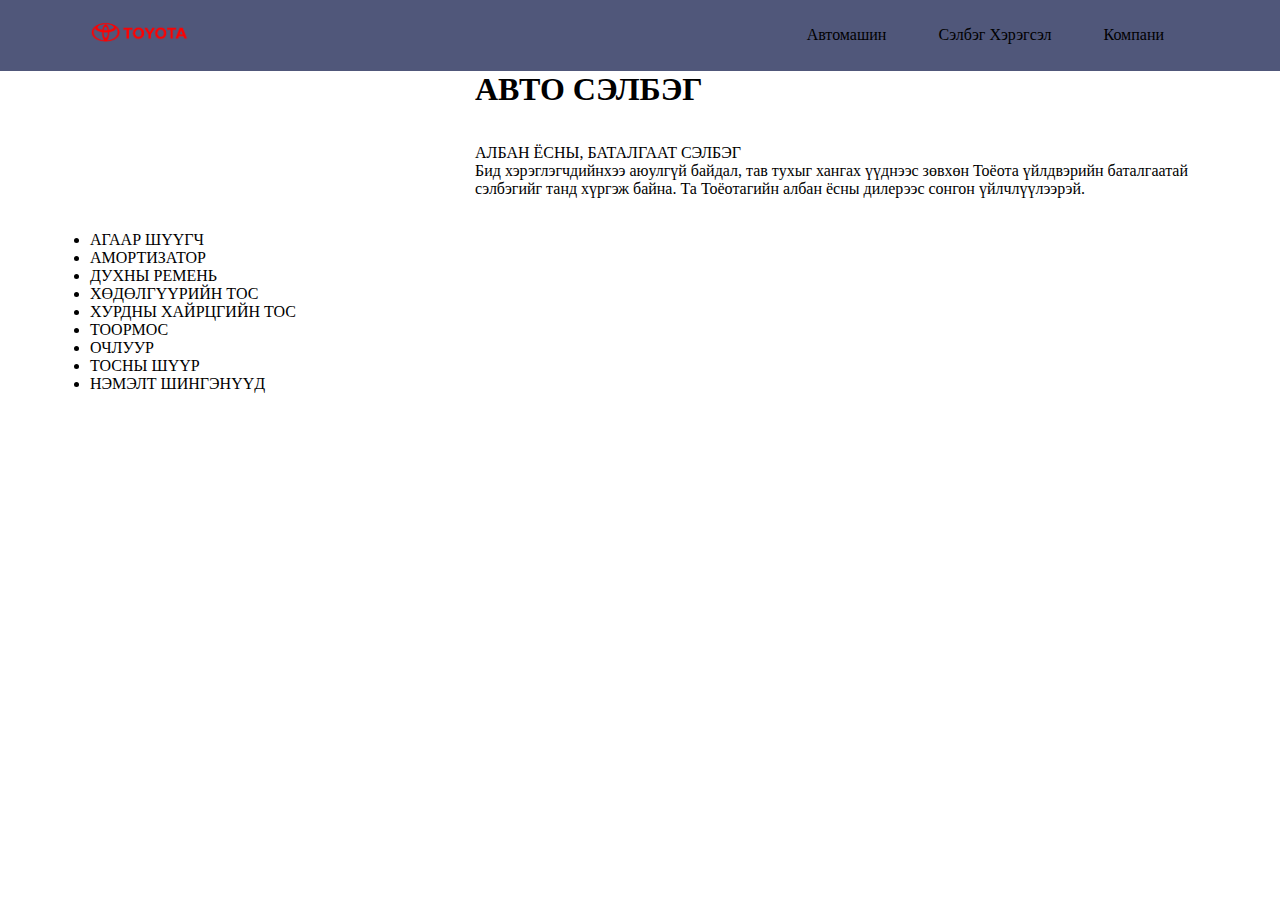
==== CarTools.html @ 8b5a58ec "Add files via upload" ====
<!DOCTYPE html>
<html lang="en">
<head>
    <meta charset="UTF-8">
    <meta http-equiv="X-UA-Compatible" content="IE=edge">
    <meta name="viewport" content="width=device-width, initial-scale=1.0">
    <title>Toyota</title>
    <link rel="shortcut icon" href="/webImg/logo-toyota.png" type="image/x-icon">
    <link rel="stylesheet" href="/style.css">
</head>
<body>
    <header>
        <nav id="navbar">
            <div class="container" >
                <a href="#"><img src="/webImg/logo-toyota.png" alt="" width="100px" "></a>
                <ul>
                    <li ><a href="cars.html"  >Автомашин</a></li>
                    <li ><a href="CarTools.html" >Сэлбэг Хэрэгсэл</a></li>
                    <li><a href="Company.html" > Компани</a></li>
                </ul>
            </div>
        </nav>
    </header>
    <div class="main">
        <div class="container">
            
            <div class="carmain">
                 <div class="climage">
                    <img src="/webImg/АВТОСЭЛБЭГ.jfif" alt="">
                 </div>
                 <div class="textdiv">
                     <H1>АВТО СЭЛБЭГ</H1>
                     <br><br>
                     <p><span>АЛБАН ЁСНЫ, БАТАЛГААТ СЭЛБЭГ</span> <br>Бид хэрэглэгчдийнхээ аюулгүй байдал, тав тухыг хангах үүднээс зөвхөн Тоёота үйлдвэрийн баталгаатай сэлбэгийг танд хүргэж байна. Та Тоёотагийн албан ёсны дилерээс сонгон үйлчлүүлээрэй.</p>
                 </div>
            </div>

            <div>
                <ul>
                    <li>АГААР ШҮҮГЧ</li>
                    <li>АМОРТИЗАТОР</li>
                    <li>ДУХНЫ РЕМЕНЬ</li>
                    <li>ХӨДӨЛГҮҮРИЙН ТОС</li>
                    <li>ХУРДНЫ ХАЙРЦГИЙН ТОС</li>
                    <li>ТООРМОС</li>
                    <li>ОЧЛУУР</li>
                    <li>ТОСНЫ ШҮҮР</li>
                    <li>НЭМЭЛТ ШИНГЭНҮҮД</li>
                </ul>
            </div>
            
        </div>
    </div>
</body>
</html>
---- style.css ----
*{
    padding: 0;
    margin: 0;
}
.container {
    margin: auto;
    max-width: 1100px;
    overflow: auto;
    padding: 0 20px;
  }
  
#navbar{
background-color:#50577A;
color: aliceblue;
overflow: auto;
}

#navbar ul{
    float: right;
    list-style: none; /*linknii urd taliin temdegt arilgah*/
     color:aliceblue;
}

#navbar ul li{
    float: left;
}
#navbar ul li a {
  display: block;
  padding: 26px;
  text-align: center;
  text-decoration: none;
  color: black;
}
#navbar ul li a:hover {
  background: #444;
  color: #dfd0c2;
}
#back {
    background-image:url(/webImg/nuurBk.jpg);
    background-repeat: no-repeat;
    background-size: cover;
    height: 800px;
}
#back h3 {
    display: flex;
    justify-content:center;

}
#corolla{
    width: 100%;
     height:325px;
    background-color: antiquewhite;
}

#corolla img {
    background-color: #50577A;
    width: 50%;
     height:325px;
    float: left; 
    object-fit: contain;
}
#corolla .text  {
    display:grid;
    place-items:center;
    width: 50%;
   float: right;
   
}

#corolla .text p {
    display: inline-block;
    width: 400px;
    text-align: center;
    
}

/*footer */

footer{
    background-color: #444;
    color:aliceblue; 
    height: 500;
}
footer .const{
    background-color:#fff;
    margin-top: 20px;
    height:5px;
}
footer .company {
    display: inline;
    padding: 10px 40px ;
    position: relative;
    top: 20px;
}

footer ul{
    float: right;
    list-style: none;
}
footer ul li{
    float: left;

}
footer ul li a{
    display: block;
    padding: 15px 30px;
    text-align: center;
}
/*Cartools*/
.carmain{
    position: relative;
  
    height: 160px;
}
.carmain .climage{
    padding: 10px 40px 10px 10px;
    float: left;
}
.climage img{
    width: 300px;
}
.carmain .textdiv{
    width:65%;
    float: right;
    padding: 0 0 0 20px;
}
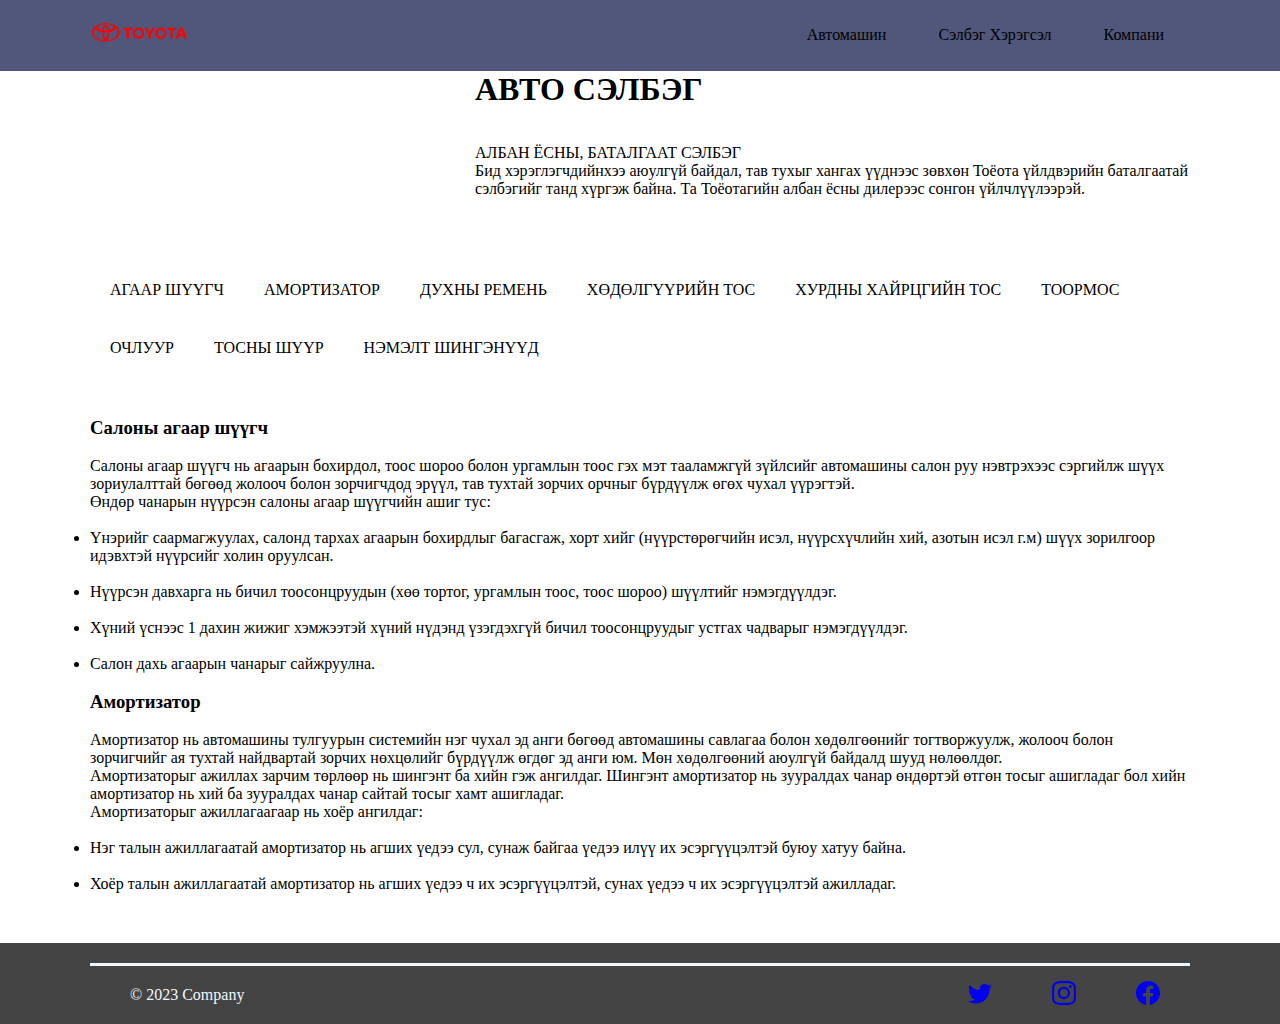
==== commit e69792fa: "Add files via upload" ====
--- a/CarTools.html
+++ b/CarTools.html
@@ -12,7 +12,7 @@
     <header>
         <nav id="navbar">
             <div class="container" >
-                <a href="#"><img src="/webImg/logo-toyota.png" alt="" width="100px" "></a>
+                <a href="index.html"><img src="/webImg/logo-toyota.png" alt="" width="100px" "></a>
                 <ul>
                     <li ><a href="cars.html"  >Автомашин</a></li>
                     <li ><a href="CarTools.html" >Сэлбэг Хэрэгсэл</a></li>
@@ -26,7 +26,7 @@
             
             <div class="carmain">
                  <div class="climage">
-                    <img src="/webImg/АВТОСЭЛБЭГ.jfif" alt="">
+                    <img src="/webImg/АВТО_СЭЛБЭГ.jpg" alt="">
                  </div>
                  <div class="textdiv">
                      <H1>АВТО СЭЛБЭГ</H1>
@@ -35,21 +35,87 @@
                  </div>
             </div>
 
+            <div class="list" name="deeshee">
+                <ul>
+                    <li><a href="АГААР ШҮҮГЧ">АГААР ШҮҮГЧ</a></li>
+                    <li><a href="Амортизатор">АМОРТИЗАТОР</a></li>
+                    <li><a href="">ДУХНЫ РЕМЕНЬ</a></li>
+                    <li><a href="">ХӨДӨЛГҮҮРИЙН ТОС</a></li>
+                    <li><a href="">ХУРДНЫ ХАЙРЦГИЙН ТОС</a></li>
+                    <li><a href="">ТООРМОС</a></li>
+                    <li><a href="">ОЧЛУУР</a></li>
+                    <li><a href="">ТОСНЫ ШҮҮР</a></li>
+                    <li><a href="">НЭМЭЛТ ШИНГЭНҮҮД</a></li>
+                </ul>
+            </div>
+            <br><br><br><br><br><br><br>
+            <div class="box"></div>
             <div>
+                <a name="АГААР ШҮҮГЧ"> </a>
+                <h3>Салоны агаар шүүгч</h3><br>
+                <p>Салоны агаар шүүгч нь агаарын бохирдол, тоос шороо болон ургамлын тоос гэх мэт тааламжгүй зүйлсийг автомашины салон руу нэвтрэхээс сэргийлж шүүх зориулалттай бөгөөд жолооч болон зорчигчдод эрүүл, тав тухтай зорчих орчныг бүрдүүлж өгөх чухал үүрэгтэй. <br>
+                Өндөр чанарын нүүрсэн салоны агаар шүүгчийн ашиг тус: 
+                </p><br>
                 <ul>
-                    <li>АГААР ШҮҮГЧ</li>
-                    <li>АМОРТИЗАТОР</li>
-                    <li>ДУХНЫ РЕМЕНЬ</li>
-                    <li>ХӨДӨЛГҮҮРИЙН ТОС</li>
-                    <li>ХУРДНЫ ХАЙРЦГИЙН ТОС</li>
-                    <li>ТООРМОС</li>
-                    <li>ОЧЛУУР</li>
-                    <li>ТОСНЫ ШҮҮР</li>
-                    <li>НЭМЭЛТ ШИНГЭНҮҮД</li>
+                    <li>Үнэрийг саармагжуулах, салонд тархах агаарын бохирдлыг багасгаж, хорт хийг (нүүрстөрөгчийн исэл, нүүрсхүчлийн хий, азотын исэл г.м) шүүх зорилгоор идэвхтэй нүүрсийг холин оруулсан. </li><br>
+                    <li>Нүүрсэн давхарга нь бичил тоосонцруудын (хөө тортог, ургамлын тоос, тоос шороо) шүүлтийг нэмэгдүүлдэг.  </li><br>
+                    <li>Хүний үснээс 1 дахин жижиг хэмжээтэй хүний нүдэнд үзэгдэхгүй бичил тоосонцруудыг устгах чадварыг нэмэгдүүлдэг. </li><br>
+                    <li>Салон дахь агаарын чанарыг сайжруулна. </li><br>
+                </ul>
+            </div>
+
+            <div>
+                <a name="Амортизатор"> </a>
+                <h3>Амортизатор</h3><br>
+                <p>Амортизатор нь автомашины тулгуурын системийн нэг чухал эд анги бөгөөд автомашины савлагаа болон хөдөлгөөнийг тогтворжуулж, жолооч болон зорчигчийг ая тухтай найдвартай зорчих нөхцөлийг бүрдүүлж өгдөг эд анги юм. Мөн хөдөлгөөний аюулгүй байдалд шууд нөлөөлдөг. <br>
+                Амортизаторыг ажиллах зарчим төрлөөр нь шингэнт ба хийн гэж ангилдаг. Шингэнт амортизатор нь зууралдах чанар өндөртэй өтгөн тосыг ашигладаг бол хийн амортизатор нь хий ба зууралдах чанар сайтай тосыг хамт ашигладаг. <br>
+                Амортизаторыг ажиллагаагаар нь хоёр ангилдаг: 
+                </p><br>
+                <ul>
+                    <li>Нэг талын ажиллагаатай амортизатор нь агших үедээ сул, сунаж байгаа үедээ илүү их эсэргүүцэлтэй буюу хатуу байна. </li><br>
+                    <li>Хоёр талын ажиллагаатай амортизатор нь агших үедээ ч их эсэргүүцэлтэй, сунах үедээ ч их эсэргүүцэлтэй ажилладаг.</li><br>
                 </ul>
             </div>
             
         </div>
-    </div>
+        
+    </div><br><br><br><br>
+    <footer >
+        <div class="container">
+            <div class="line">
+                <div class="company">
+                    <span class="">© 2023 Company</span>
+                </div>
+            
+                <ul class=" ">
+                    <li class=" ">
+                        <a class=" " href="#">
+                            <svg xmlns="http://www.w3.org/2000/svg" width="24" height="24" fill="currentColor" class="bi bi-twitter" viewBox="0 0 16 16">
+                                <path d="M5.026 15c6.038 0 9.341-5.003 9.341-9.334 0-.14 0-.282-.006-.422A6.685 6.685 0 0 0 16 3.542a6.658 6.658 0 0 1-1.889.518 3.301 3.301 0 0 0 1.447-1.817 6.533 6.533 0 0 1-2.087.793A3.286 3.286 0 0 0 7.875 6.03a9.325 9.325 0 0 1-6.767-3.429 3.289 3.289 0 0 0 1.018 4.382A3.323 3.323 0 0 1 .64 6.575v.045a3.288 3.288 0 0 0 2.632 3.218 3.203 3.203 0 0 1-.865.115 3.23 3.23 0 0 1-.614-.057 3.283 3.283 0 0 0 3.067 2.277A6.588 6.588 0 0 1 .78 13.58a6.32 6.32 0 0 1-.78-.045A9.344 9.344 0 0 0 5.026 15z"/>
+                                <use xlink:href="#twitter"></use>
+                            </svg>
+                        </a>
+                    </li>
+                    <li class=" ">
+                        <a class=" " href="#">
+                            <svg xmlns="http://www.w3.org/2000/svg" width="24" height="24" fill="currentColor" class="bi bi-instagram" viewBox="0 0 16 16">
+                                <path d="M8 0C5.829 0 5.556.01 4.703.048 3.85.088 3.269.222 2.76.42a3.917 3.917 0 0 0-1.417.923A3.927 3.927 0 0 0 .42 2.76C.222 3.268.087 3.85.048 4.7.01 5.555 0 5.827 0 8.001c0 2.172.01 2.444.048 3.297.04.852.174 1.433.372 1.942.205.526.478.972.923 1.417.444.445.89.719 1.416.923.51.198 1.09.333 1.942.372C5.555 15.99 5.827 16 8 16s2.444-.01 3.298-.048c.851-.04 1.434-.174 1.943-.372a3.916 3.916 0 0 0 1.416-.923c.445-.445.718-.891.923-1.417.197-.509.332-1.09.372-1.942C15.99 10.445 16 10.173 16 8s-.01-2.445-.048-3.299c-.04-.851-.175-1.433-.372-1.941a3.926 3.926 0 0 0-.923-1.417A3.911 3.911 0 0 0 13.24.42c-.51-.198-1.092-.333-1.943-.372C10.443.01 10.172 0 7.998 0h.003zm-.717 1.442h.718c2.136 0 2.389.007 3.232.046.78.035 1.204.166 1.486.275.373.145.64.319.92.599.28.28.453.546.598.92.11.281.24.705.275 1.485.039.843.047 1.096.047 3.231s-.008 2.389-.047 3.232c-.035.78-.166 1.203-.275 1.485a2.47 2.47 0 0 1-.599.919c-.28.28-.546.453-.92.598-.28.11-.704.24-1.485.276-.843.038-1.096.047-3.232.047s-2.39-.009-3.233-.047c-.78-.036-1.203-.166-1.485-.276a2.478 2.478 0 0 1-.92-.598 2.48 2.48 0 0 1-.6-.92c-.109-.281-.24-.705-.275-1.485-.038-.843-.046-1.096-.046-3.233 0-2.136.008-2.388.046-3.231.036-.78.166-1.204.276-1.486.145-.373.319-.64.599-.92.28-.28.546-.453.92-.598.282-.11.705-.24 1.485-.276.738-.034 1.024-.044 2.515-.045v.002zm4.988 1.328a.96.96 0 1 0 0 1.92.96.96 0 0 0 0-1.92zm-4.27 1.122a4.109 4.109 0 1 0 0 8.217 4.109 4.109 0 0 0 0-8.217zm0 1.441a2.667 2.667 0 1 1 0 5.334 2.667 2.667 0 0 1 0-5.334z"/>
+                                <use xlink:href="#instagram"></use>
+                            </svg>
+                        </a>
+                    </li>
+                    <li class=" ">
+                        <a class=" " href="#">
+                            <svg xmlns="http://www.w3.org/2000/svg" width="24" height="24" fill="currentColor" class="bi bi-facebook" viewBox="0 0 16 16">
+                                <path d="M16 8.049c0-4.446-3.582-8.05-8-8.05C3.58 0-.002 3.603-.002 8.05c0 4.017 2.926 7.347 6.75 7.951v-5.625h-2.03V8.05H6.75V6.275c0-2.017 1.195-3.131 3.022-3.131.876 0 1.791.157 1.791.157v1.98h-1.009c-.993 0-1.303.621-1.303 1.258v1.51h2.218l-.354 2.326H9.25V16c3.824-.604 6.75-3.934 6.75-7.951z"/>
+                                <use xlink:href="#facebook"></use>
+                            </svg>
+                        </a>
+                    </li>
+                </ul>
+            </div>
+       </div>
+      </footer>
+   
 </body>
 </html>--- a/style.css
+++ b/style.css
@@ -78,13 +78,12 @@
 
 footer{
     background-color: #444;
-    color:aliceblue; 
+    color:aliceblue;
     height: 500;
 }
-footer .const{
-    background-color:#fff;
+footer .line{
     margin-top: 20px;
-    height:5px;
+    border-style: solid none none;
 }
 footer .company {
     display: inline;
@@ -106,6 +105,43 @@
     padding: 15px 30px;
     text-align: center;
 }
+
+/*Company*/
+.main
+{
+    width: 100%;
+    height: 800px;
+    display: grid;
+    justify-items: center;
+}
+.const{
+    width: 700px;
+}
+.const h1{
+    font-weight: bold;
+    display: flex;
+    justify-content: center;
+    margin: 20px;
+    font: lighter;
+}
+.const .image1{
+    display: flex;
+    justify-content: center;
+    height: auto;
+    width: auto;
+}
+.image1 img{
+    height:auto;
+    width: 400px; 
+}
+.const h3{
+    font-weight: bold;
+}
+.const p{
+    line-height: 1.4;
+}
+
+
 /*Cartools*/
 .carmain{
     position: relative;
@@ -124,4 +160,36 @@
     float: right;
     padding: 0 0 0 20px;
 }
+ 
+.list{
+   padding-top: 30px;
+}
+ 
+.list ul{
+    list-style: none;
+}
 
+.list ul li{
+    float: left;
+}
+
+.list ul li a{
+    display: block;
+    padding: 20px;
+    text-align: center; 
+    text-decoration: none;
+    color: black;
+}
+.list ul li a:hover {
+    background: #444;
+    color: #dfd0c2;
+    border-radius: 4px;
+    text-decoration: dashed;
+  }
+
+.box{
+    padding-top: 30px;
+}
+.box{
+    line-height: 1,2em;
+}